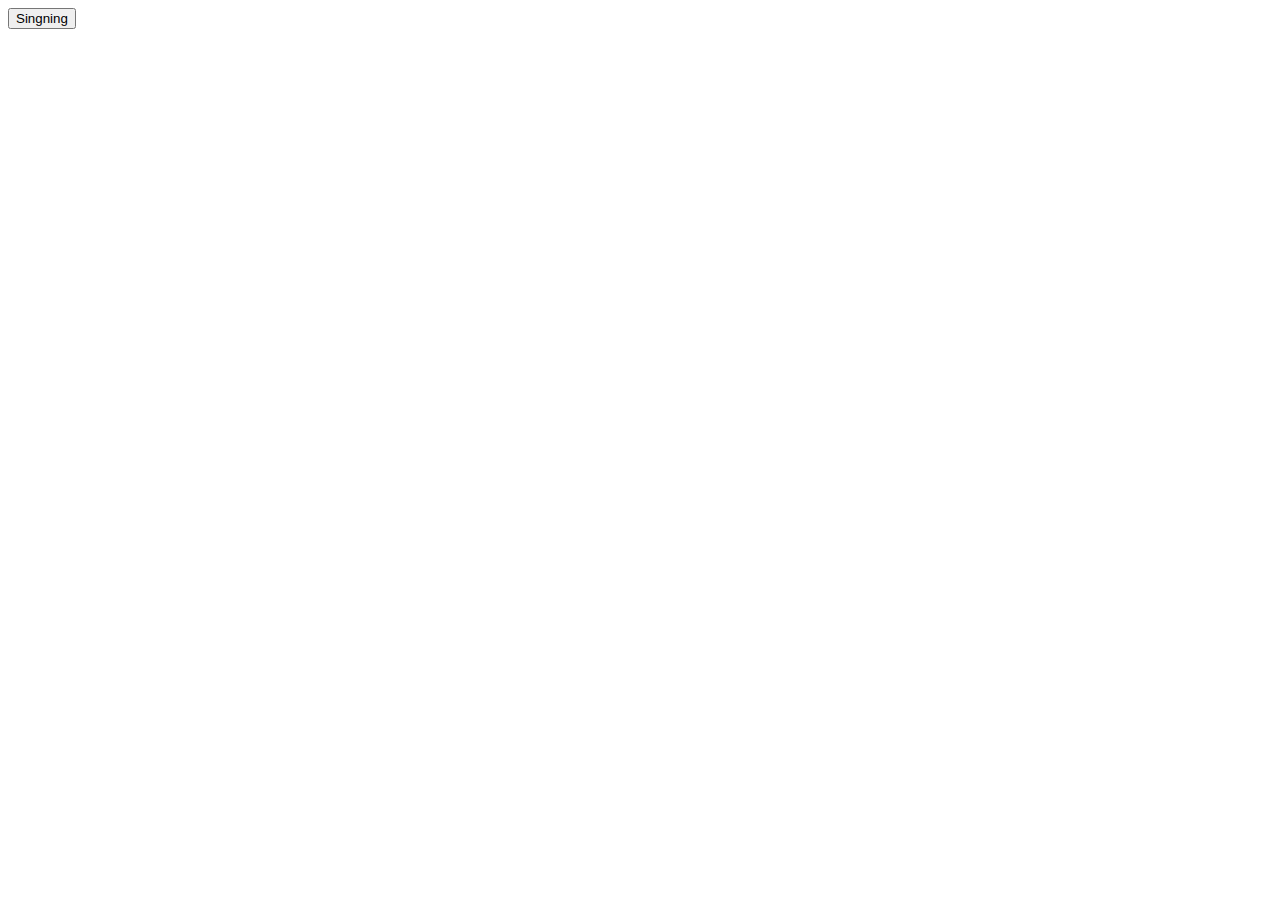
==== Root/index.html @ 4c8610f0 "cambio de repo" ====
<!DOCTYPE html>
<html lang="en">
<head>
    <meta charset="UTF-8">
    <meta name="viewport" content="width=device-width, initial-scale=1.0">
    <title>Document</title>
    <link rel="stylesheet" href="./style.css">
</head>
<body>
    <div>
        
        <button id="buttonSinging"> Singning </button>
    </div>
    <div class="tamagochi">
        
        
    </div>

</body>
<script src="./script.js"></script>
</html>
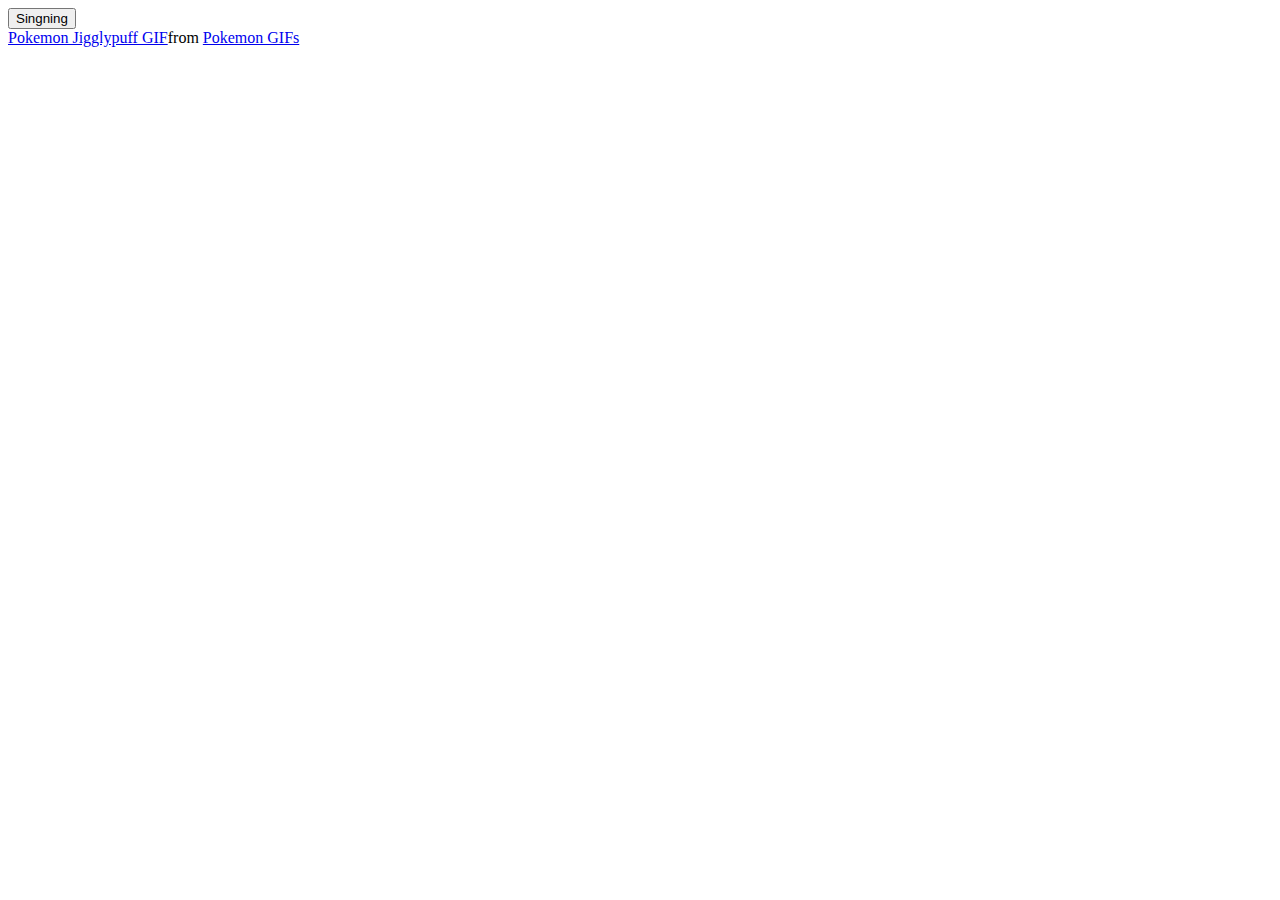
==== commit 7bc1397b: "gifs" ====
--- a/Root/index.html
+++ b/Root/index.html
@@ -15,6 +15,7 @@
         
         
     </div>
+    <div class="tenor-gif-embed" data-postid="4707068" data-share-method="host" data-aspect-ratio="1.33505" data-width="30%"><a href="https://tenor.com/view/pokemon-jigglypuff-happy-smile-gif-4707068">Pokemon Jigglypuff GIF</a>from <a href="https://tenor.com/search/pokemon-gifs">Pokemon GIFs</a></div> <script type="text/javascript" async src="https://tenor.com/embed.js"></script>
 
 </body>
 <script src="./script.js"></script>
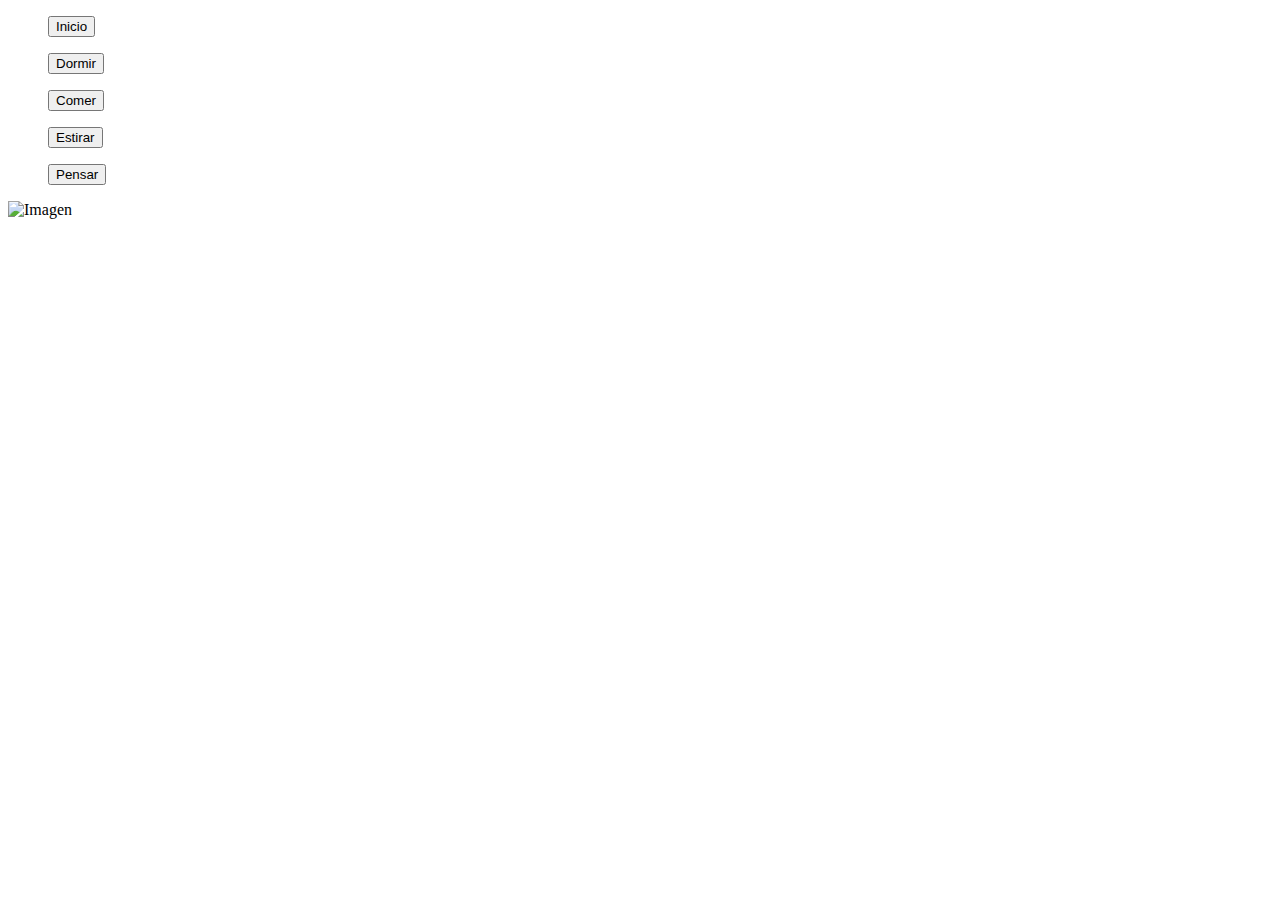
==== commit 5aa93a7d: "creacion inicial del tamagochi" ====
--- a/Root/index.html
+++ b/Root/index.html
@@ -3,19 +3,23 @@
 <head>
     <meta charset="UTF-8">
     <meta name="viewport" content="width=device-width, initial-scale=1.0">
-    <title>Document</title>
+    <title> Winnie the Pooh</title>
     <link rel="stylesheet" href="./style.css">
 </head>
 <body>
-    <div>
-        
-        <button id="buttonSinging"> Singning </button>
+    <div class="tamagochi">
+        <ul><button id="botonInicio"> Inicio </button></ul>
+        <ul><button id="botonDormir"> Dormir </button></ul>
+        <ul><button id="botonComer"> Comer </button></ul>
+        <ul><button id="botonEstirar"> Estirar </button></ul>
+        <ul><button id="botonPensar"> Pensar </button></ul>
+
+        <img id="imagen" src="" alt="Imagen">
+   
+    
+           
     </div>
-    <div class="tamagochi">
-        
-        
-    </div>
-    <div class="tenor-gif-embed" data-postid="4707068" data-share-method="host" data-aspect-ratio="1.33505" data-width="30%"><a href="https://tenor.com/view/pokemon-jigglypuff-happy-smile-gif-4707068">Pokemon Jigglypuff GIF</a>from <a href="https://tenor.com/search/pokemon-gifs">Pokemon GIFs</a></div> <script type="text/javascript" async src="https://tenor.com/embed.js"></script>
+    
 
 </body>
 <script src="./script.js"></script>
--- a/Root/style.css
+++ b/Root/style.css
@@ -0,0 +1,3 @@
+#imagen{
+    width: 40%;
+}
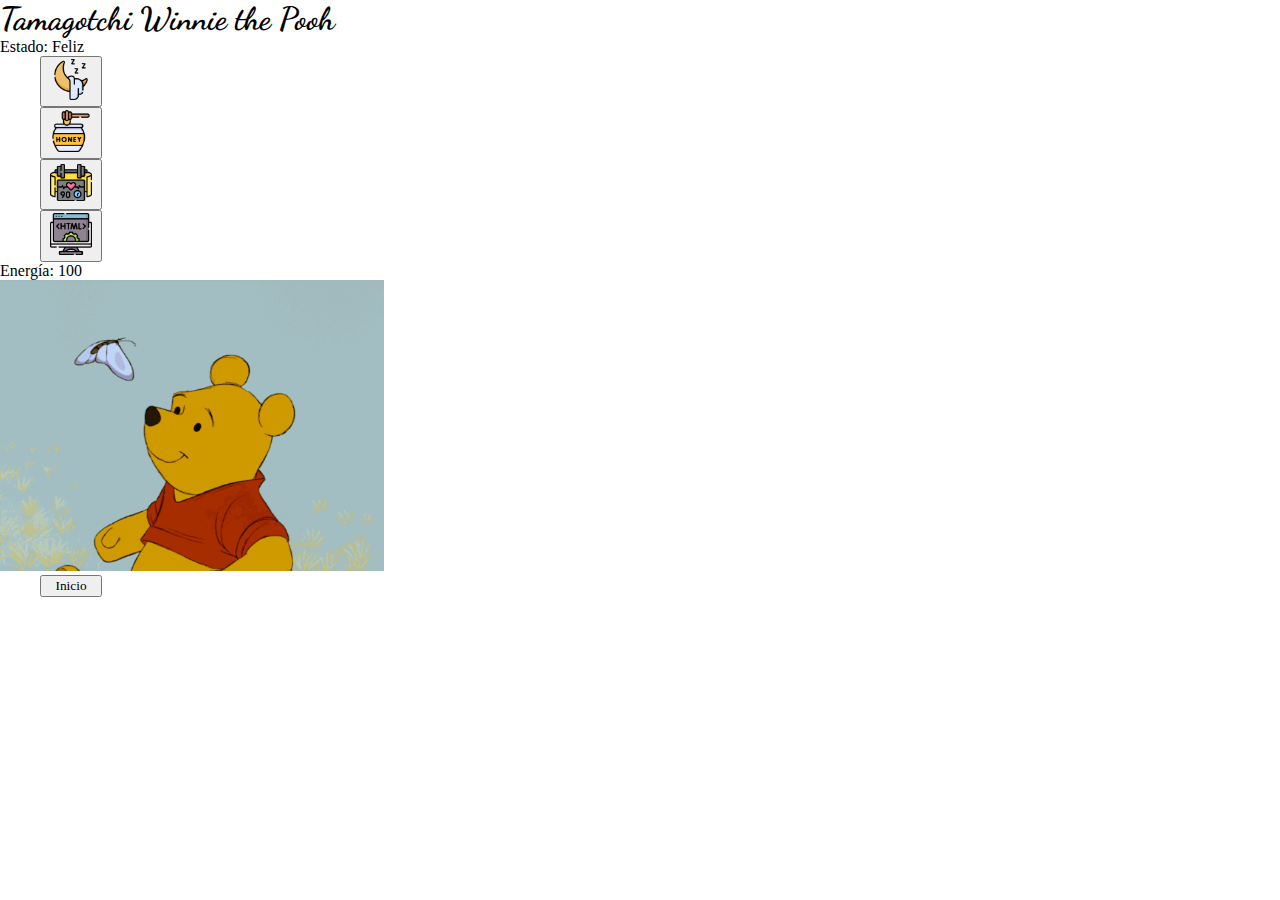
==== commit 477395f3: "Actualizacion js y css" ====
--- a/Root/index.html
+++ b/Root/index.html
@@ -1,26 +1,46 @@
 <!DOCTYPE html>
 <html lang="en">
-<head>
-    <meta charset="UTF-8">
-    <meta name="viewport" content="width=device-width, initial-scale=1.0">
-    <title> Winnie the Pooh</title>
-    <link rel="stylesheet" href="./style.css">
-</head>
-<body>
+  <head>
+    <meta charset="UTF-8" />
+    <meta name="viewport" content="width=device-width, initial-scale=1.0" />
+    <link rel="preconnect" href="https://fonts.googleapis.com">
+    <link rel="preconnect" href="https://fonts.gstatic.com" crossorigin>
+    <link href="https://fonts.googleapis.com/css2?family=Dancing+Script:wght@700&display=swap" rel="stylesheet">
+    <link rel="stylesheet" href="https://fonts.googleapis.com/css2?family=Material+Symbols+Outlined:opsz,wght,FILL,GRAD@20..48,100..700,0..1,-50..200" />
+    <title>Winnie the Pooh</title>
+    <link rel="stylesheet" href="./style.css" />
+  </head>
+  <body>
     <div class="tamagochi">
-        <ul><button id="botonInicio"> Inicio </button></ul>
-        <ul><button id="botonDormir"> Dormir </button></ul>
-        <ul><button id="botonComer"> Comer </button></ul>
-        <ul><button id="botonEstirar"> Estirar </button></ul>
-        <ul><button id="botonPensar"> Pensar </button></ul>
+      <h1>Tamagotchi Winnie the Pooh</h1>
+      <p>Estado: <span id="estado">Feliz</span></p>
 
-        <img id="imagen" src="" alt="Imagen">
-   
-    
-           
+      <ul>
+        <button class="boton" id="botonDormir">
+          <img class="icono" src="assests/dormido.png" alt="" />
+        </button>
+      </ul>
+      <ul>
+        <button class="boton" id="botonComer">
+          <img class="icono" src="assests/miel.png" alt="" />
+        </button>
+      </ul>
+      <ul>
+        <button class="boton" id="botonEstirar">
+          <img class="icono" src="assests/ejercicio.png" alt="" />
+        </button>
+      </ul>
+      <ul>
+        <button class="boton" id="botonPensar">
+          <img class="icono" src="assests/html.png" alt="" />
+        </button>
+      </ul>
+      <p>Energía: <span id="energia">100</span></p>
+      <img id="imagen" src="assests/Bienvenida.gif" alt="Imagen" />
+      <ul>
+        <button class="boton" id="botonInicio">Inicio</button>
+      </ul>
     </div>
-    
-
-</body>
-<script src="./script.js"></script>
-</html>+  </body>
+  <script src="./script.js"></script>
+</html>
--- a/Root/style.css
+++ b/Root/style.css
@@ -1,3 +1,23 @@
+*{
+    box-sizing: border-box;
+    font-family:'Press Start 2P';
+    list-style: none;
+    margin: 0;
+    
+}
+h1{
+    font-family: 'Dancing Script', cursive;
+    font-size: 200%;
+}  
+
+
+
 #imagen{
-    width: 40%;
+    width: 30%;
 }
+.icono{
+    width: 90%;
+}
+.boton{
+    width: 5%;
+}